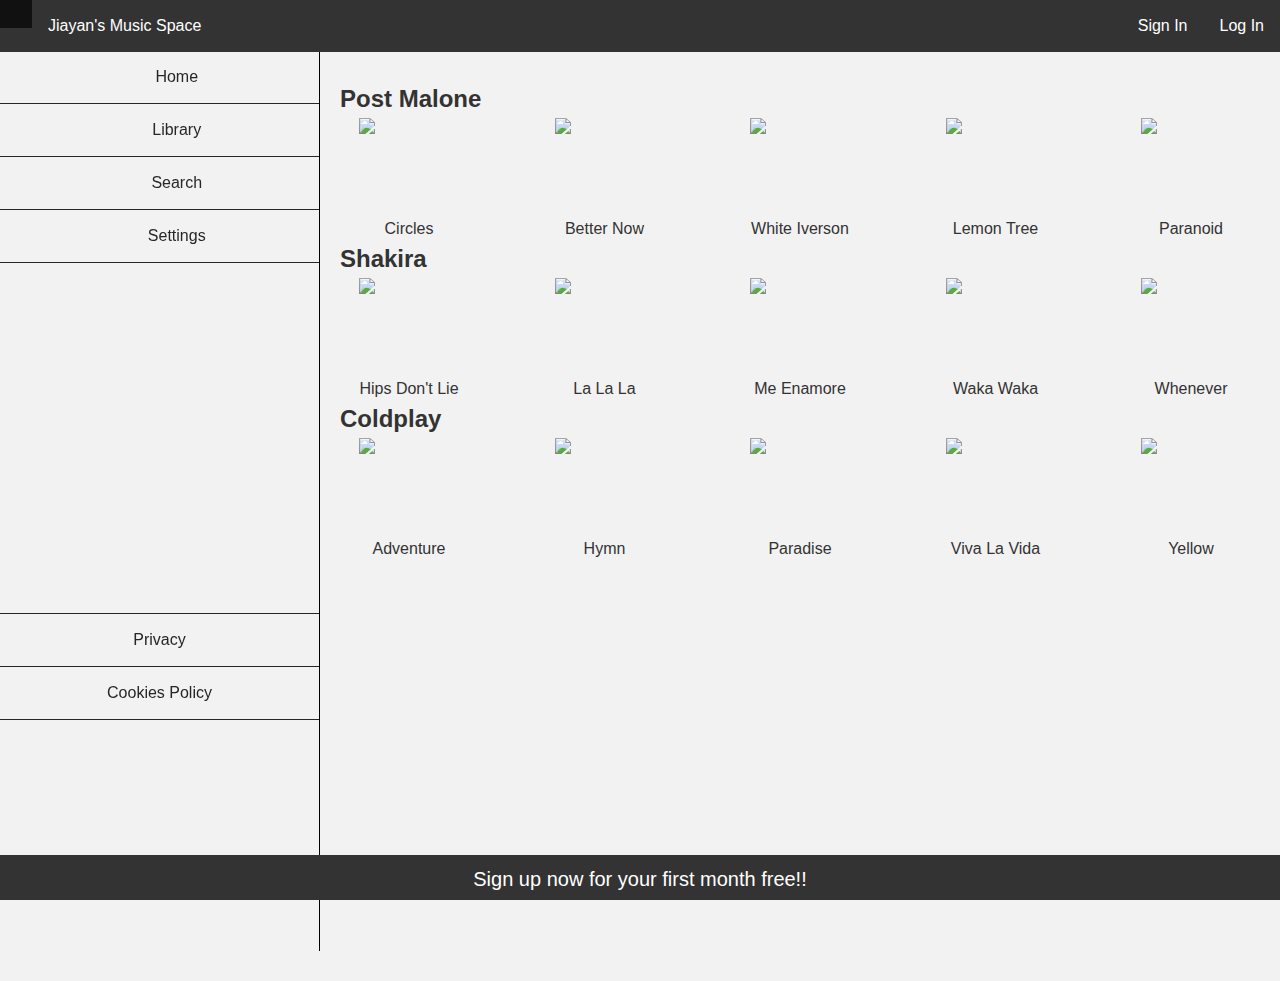
==== index.html @ e76b8c7f "Add files via upload" ====
<!DOCTYPE html>
<html lang="en">

<head>
    <meta charset="UTF-8" />
    <meta name="viewport" content="width=device-width, initial-scale=1.0" />
    <meta http-equiv="X-UA-Compatible" content="ie=edge" />
    <title>Exercise 1</title>
    <link rel="stylesheet" href="style.css" />
    <!--Import Font Awesome for in-app icons-->
    <script src="https://kit.fontawesome.com/13ed3a7f32.js" crossorigin="anonymous"></script>
</head>

<body>
    <!--Fixed navbar at the top-->
    <div id="NavBar">
        <ul>
            <li class="left"><a href="#">
                    <i class="fab fa-youtube"></i>
                </a></li>
            <li class="left"><a href="#">Jiayan's Music Space</a></li>
            <li class="right"><a href="#">Log In</a></li>
            <li class="right"><a href="#">Sign In</a></li>
        </ul>
    </div>

    <!--Div containing main content-->
    <div id="Content">
        <!--Responsive fixed sidebar with settings and privacy-->
        <div class="column side">
            <ul>
                <li>
                    <a href="#">
                        <span> <i class="fas fa-house-user"></i></span>
                        <span>Home</span>
                    </a>
                </li>
                <li>
                    <a href="#">
                        <span> <i class="fas fa-music"></i></span>
                        <span>Library</span>
                    </a>
                </li>
                <li>
                    <a href="#">
                        <span> <i class="fas fa-search"></i></span>
                        <span>Search</span>
                    </a>
                </li>
                <li>
                    <a href="#">
                        <span><i class="fas fa-wrench"></i></span>
                        <span>Settings</span>
                    </a>
                </li>
            </ul>
            <ul class="bottom">
                <li><a href="#">Privacy</a></li>
                <li><a href="#">Cookies Policy</a></li>
            </ul>
        </div>
        <!--Main section with musical content-->
        <div class="column main">
            <!--Each row of musical artists-->
            <!--Songs for Post Malone-->
            <div class="music-bar">
                <!--All of Post Malone's songs on my platform-->
                <h2>Post Malone</h2>
                <!--Container for all songs-->
                <section class="cards">
                    <!--Container for individual songs-->
                    <article class="card">
                        <!--Container to control images-->
                        <div class="img-container">
                            <img src="https://i.scdn.co/image/ab67616d0000b2739478c87599550dd73bfa7e02" />
                        </div>
                        <!--Container to control behavior of play button and audio-->
                        <div class="play-container">
                            <a class="play" href="#"><i class="fas fa-play"></i></a>
                        </div>
                        <audio controls>
                            <source src="mp3/PostMaloneCircles.mp3" type="audio/mpeg">
                            Your browser does not support the audio element.
                        </audio>
                        <p>Circles</p>
                    </article>
                    <!--Container for individual songs-->
                    <article class="card">
                        <!--Container to control images-->
                        <div class="img-container">
                            <img src="https://img.sheetmusic.direct/catalogue/product/smd_148664/large.jpg" />
                        </div>
                        <!--Container to control behavior of play button and audio-->
                        <div class="play-container">
                            <a class="play" href="#"><i class="fas fa-play"></i></a>
                        </div>
                        <audio controls>
                            <source src="mp3/PostMaloneBetterNow.mp3" type="audio/mpeg">
                            Your browser does not support the audio element.
                        </audio>
                        <p>Better Now</p>
                    </article>
                    <!--Container for individual songs-->
                    <article class="card">
                        <!--Container to control images-->
                        <div class="img-container">
                            <img src="https://i.scdn.co/image/ab67616d0000b273e549beeab5d3020397887755" />
                        </div>
                        <!--Container to control behavior of play button and audio-->
                        <div class="play-container">
                            <a class="play" href="#"><i class="fas fa-play"></i></a>
                        </div>
                        <audio controls>
                            <source src="mp3/PostMaloneWhiteIverson.mp3" type="audio/mpeg">
                            Your browser does not support the audio element.
                        </audio>
                        <p>White Iverson</p>
                    </article>
                    <!--Container for individual songs-->
                    <article class="card">
                        <!--Container to control images-->
                        <div class="img-container">
                            <img src="https://i.scdn.co/image/ab67616d0000b27334362676667a4322838ccc97" />
                        </div>
                        <!--Container to control behavior of play button and audio-->
                        <div class="play-container">
                            <a class="play" href="#"><i class="fas fa-play"></i></a>
                        </div>
                        <audio controls>
                            <source src="mp3/PostMeloneLemon.mp3" type="audio/mpeg">
                            Your browser does not support the audio element.
                        </audio>
                        <p>Lemon Tree</p>
                    </article>
                    <!--Container for individual songs-->
                    <article class="card">
                        <!--Container to control images-->
                        <div class="img-container">
                            <img src="https://i1.sndcdn.com/artworks-000354238575-wmv3pn-t500x500.jpg" />
                        </div>
                        <!--Container to control behavior of play button and audio-->
                        <div class="play-container">
                            <a class="play" href="#"><i class="fas fa-play"></i></a>
                        </div>
                        <audio controls>
                            <source src="mp3/PostMaloneParanoid.mp3" type="audio/mpeg">
                            Your browser does not support the audio element.
                        </audio>
                        <p>Paranoid</p>
                    </article>
                </section>
            </div>

            <!--Songs for Shakira-->
            <div class="music-bar">
                <!--All of Post Malone's songs on my platform-->
                <h2>Shakira</h2>
                <!--Container for all songs-->
                <section class="cards">
                    <!--Container for individual songs-->
                    <article class="card">
                        <!--Container to control images-->
                        <div class="img-container">
                            <img src="https://m.media-amazon.com/images/I/51C61WCVp5L._SX355_.jpg" />
                        </div>
                        <!--Container to control behavior of play button and audio-->
                        <div class="play-container">
                            <a class="play" href="#"><i class="fas fa-play"></i></a>
                        </div>
                        <audio controls>
                            <source src="mp3/ShakiraHipsDontLie.mp3" type="audio/mpeg">
                            Your browser does not support the audio element.
                        </audio>
                        <p>Hips Don't Lie</p>
                    </article>
                    <!--Container for individual songs-->
                    <article class="card">
                        <!--Container to control images-->
                        <div class="img-container">
                            <img
                                src="http://78.media.tumblr.com/54479e3fe64e0b770f2e08af8be81781/tumblr_n5z5dxZ2zl1qln5jgo1_500.jpg" />
                        </div>
                        <!--Container to control behavior of play button and audio-->
                        <div class="play-container">
                            <a class="play" href="#"><i class="fas fa-play"></i></a>
                        </div>
                        <audio controls>
                            <source src="mp3/ShakiraLaLaLa.mp3" type="audio/mpeg">
                            Your browser does not support the audio element.
                        </audio>
                        <p>La La La</p>
                    </article>
                    <!--Container for individual songs-->
                    <article class="card">
                        <!--Container to control images-->
                        <div class="img-container">
                            <img
                                src="https://play-lh.googleusercontent.com/TD2qSexmiWgjSsKOQJ9cfjz-5sUPblTDc1IXcWf_y79StNBRPcTC6q5L9tVBUFcw7mU" />
                        </div>
                        <!--Container to control behavior of play button and audio-->
                        <div class="play-container">
                            <a class="play" href="#"><i class="fas fa-play"></i></a>
                        </div>
                        <audio controls>
                            <source src="mp3/ShakiraMeEnamore.mp3" type="audio/mpeg">
                            Your browser does not support the audio element.
                        </audio>
                        <p>Me Enamore</p>
                    </article>
                    <!--Container for individual songs-->
                    <article class="card">
                        <!--Container to control images-->
                        <div class="img-container">
                            <img src="https://i.scdn.co/image/ab67616d0000b2733d422281f17e3ae30df2dc18" />
                        </div>
                        <!--Container to control behavior of play button and audio-->
                        <div class="play-container">
                            <a class="play" href="#"><i class="fas fa-play"></i></a>
                        </div>
                        <audio controls>
                            <source src="mp3/ShakiraWakaWaka.mp3" type="audio/mpeg">
                            Your browser does not support the audio element.
                        </audio>
                        <p>Waka Waka</p>
                    </article>
                    <!--Container for individual songs-->
                    <article class="card">
                        <!--Container to control images-->
                        <div class="img-container">
                            <img src="https://hypeddit-gates-prod.s3.amazonaws.com/q8e7vw_coverartmanual" />
                        </div>
                        <!--Container to control behavior of play button and audio-->
                        <div class="play-container">
                            <a class="play" href="#"><i class="fas fa-play"></i></a>
                        </div>
                        <audio controls>
                            <source src="mp3/ShakiraWheneverWhenever.mp3" type="audio/mpeg">
                            Your browser does not support the audio element.
                        </audio>
                        <p>Whenever</p>
                    </article>
                </section>
            </div>

            <!--Songs for Coldplay-->
            <div class="music-bar">
                <!--All of Post Malone's songs on my platform-->
                <h2>Coldplay</h2>
                <!--Container for all songs-->
                <section class="cards">
                    <!--Container for individual songs-->
                    <article class="card">
                        <!--Container to control images-->
                        <div class="img-container">
                            <img
                                src="https://upload.wikimedia.org/wikipedia/en/3/3e/Coldplay%2C_Adventure_Of_A_Lifetime%2C_Artwork.jpg" />
                        </div>
                        <!--Container to control behavior of play button and audio-->
                        <div class="play-container">
                            <a class="play" href="#"><i class="fas fa-play"></i></a>
                        </div>
                        <audio controls>
                            <source src="mp3/ColdplayAdventure.mp3" type="audio/mpeg">
                            Your browser does not support the audio element.
                        </audio>
                        <p>Adventure</p>
                    </article>
                    <!--Container for individual songs-->
                    <article class="card">
                        <!--Container to control images-->
                        <div class="img-container">
                            <img
                                src="https://www.lahiguera.net/musicalia/artistas/coldplay/disco/6537/tema/11728/coldplay_hymn_for_the_weekend-portada.jpg" />
                        </div>
                        <!--Container to control behavior of play button and audio-->
                        <div class="play-container">
                            <a class="play" href="#"><i class="fas fa-play"></i></a>
                        </div>
                        <audio controls>
                            <source src="mp3/ColdplayHymn.mp3" type="audio/mpeg">
                            Your browser does not support the audio element.
                        </audio>
                        <p>Hymn</p>
                    </article>
                    <!--Container for individual songs-->
                    <article class="card">
                        <!--Container to control images-->
                        <div class="img-container">
                            <img src="https://i.scdn.co/image/ab67616d0000b273de0cd11d7b31c3bd1fd5983d" />
                        </div>
                        <!--Container to control behavior of play button and audio-->
                        <div class="play-container">
                            <a class="play" href="#"><i class="fas fa-play"></i></a>
                        </div>
                        <audio controls>
                            <source src="mp3/ColdplayParadise.mp3" type="audio/mpeg">
                            Your browser does not support the audio element.
                        </audio>
                        <p>Paradise</p>
                    </article>
                    <!--Container for individual songs-->
                    <article class="card">
                        <!--Container to control images-->
                        <div class="img-container">
                            <img src="https://m.media-amazon.com/images/I/9145yafeO2L._SL1500_.jpg" />
                        </div>
                        <!--Container to control behavior of play button and audio-->
                        <div class="play-container">
                            <a class="play" href="#"><i class="fas fa-play"></i></a>
                        </div>
                        <audio controls>
                            <source src="mp3/ColdplayVivaLaVida.mp3" type="audio/mpeg">
                            Your browser does not support the audio element.
                        </audio>
                        <p>Viva La Vida</p>
                    </article>
                    <!--Container for individual songs-->
                    <article class="card">
                        <!--Container to control images-->
                        <div class="img-container">
                            <img src="https://i.scdn.co/image/ab67616d0000b2733d92b2ad5af9fbc8637425f0" />
                        </div>
                        <!--Container to control behavior of play button and audio-->
                        <div class="play-container">
                            <a class="play" href="#"><i class="fas fa-play"></i></a>
                        </div>
                        <audio controls>
                            <source src="mp3/ColdplayYellow.mp3" type="audio/mpeg">
                            Your browser does not support the audio element.
                        </audio>
                        <p>Yellow</p>
                    </article>
                </section>
            </div>
        </div>

    </div>

    <!--Div container footer of the page-->
    <footer>
        <p>Sign up now for your first month free!!</p>
    </footer>
</body>

</html>
---- style.css ----
/* Boilerplate to make sizing and arranging elements easier */
* {
    box-sizing: border-box;
    margin: 0;
}

/* Make the body take up the whole screen and add the right text and fonts */
body {
    background-color: #f2f2f2;
    font-family: 'Roboto', sans-serif;
    font-size: 16px;
    line-height: 1.5;
    color: #333;
    overflow-x: hidden;
}

/* This is just used to visualize divs, not actually used in the page */
/* * div {
    border-style: solid;
    border-color: black;
    border-width: 1px;
} */

/* Positioning for navbar */
#NavBar {
    margin: 0;
    width: 100%;
    height: 5.7vh;
}

/* Overlay for navbar */
#NavBar * {
    z-index: 3;
}

/* Styling for elements in the navbar */
#NavBar ul {
    list-style-type: none;
    padding: 0;
    overflow: hidden;
    background-color: #333;
    top: 0;
    left: 0;
    width: 100%;
    position: fixed;
}

.left {
    float: left;
}

.right {
    float: right;
}

#NavBar a {
    display: block;
    color: white;
    text-align: center;
    padding: 14px 16px;
    text-decoration: none;
}

#NavBar li a:hover {
    background-color: #111;
}

/* Footer styling */
footer {
    position: fixed;
    left: 0;
    bottom: 0;
    width: 100%;
    background-color: #333;
    color: white;
    text-align: center;
    padding: 1vh;
    height: 5vh;
    font-size: 1.25em;
    z-index: 2;
}

/* Content styling */
#Content {
    width: 100%;
    height: 100vh;
}

.column {
    float: left;
}

#Content .side {
    width: 25%;
    z-index: 1;
}

#Content .main {
    width: 75%;
    height: 100%;
    z-index: 0;
}

/* Left Sidebar and contents in the left sidebar */
.side {
    border-right: 1px solid black;
    height: 100%;
    position: fixed;
}

#Content ul {
    margin-left: 0;
    text-align: center;
    width: 100%;
}

#Content li {
    list-style: none;
    border-top: 1px solid #262626;
    border-bottom: 1px solid #262626;
    margin: -1px 0;
    margin-left: -40px;
    transition: 0.5s;
}

#Content li a {
    display: block;
    color: #262626;
    text-align: center;
    padding: 14px 16px;
    text-decoration: none;
}

#Content li a span {
    position: relative;
    display: inline-block;
}

#Content li a span:nth-child(1) {
    width: 30px;
    text-align: center;
    transition: 0.5s;
}

#Content ul li:hover a span:nth-child(1) {
    color: #f44336;
    transition: 0.5s;
}

/* Main Content */
.main {
    margin-top: 30px;
    padding: 0 20px;
    margin-left: 25%;
}

.bottom {
    margin-top: 110%;
}

/* style of each card in my music app */
.cards {
    display: flex;
    justify-content: space-between;
    flex-wrap: wrap;
}

.card {
    flex: 0 1 15%;
    display: flex;
    flex-direction: column;
    align-items: center;
    height: 100%;
    width: 100%;
}

/* Image styling to fit into cards */
.img-container {
    height: 100px;
    width: 100px;
    z-index: 2;
}

img {
    max-width: 100%;
    max-height: 100%;
}

/* Linked text styling - removing underline and changing color */
a {
    text-decoration: none;
}

/* styling to emphasis music on hover */
/* .card:hover .play-container {
    display: inline;
} */

.card:hover audio {
    display: inline;
}

.card:hover:hover .img-container {
    height: 110px;
    width: 110px;
}

/* this fixes some positioning issues with song titles when hovering */
.card:hover p {
    position: relative;
    top: -50px;
    z-index: 100;
}

.play-container {
    position: relative;
    display: none;
    top: -70px;
    font-size: 30px;
    width: 25px;
    z-index: 2;
}

/* styling for audio */
audio {
    position: relative;
    top: -50px;
    width: 100%;
    height: 50px;
    z-index: 2;
    display: none;
}

/* Media queries - change the view when I'm on mobile or tablet*/
@media screen and (max-width: 600px) {

    #Content .side,
    #Content .main {
        width: 100%;
    }

    #Content .main {
        margin-left: 5vw;
        z-index: 0;
    }

    .side {
        position: fixed;
        background-color: #f2f2f2;
        height: 214px;
    }

    .main {
        margin-top: 250px;
        position: absolute;
        left: -30px;
    }

    .bottom {
        display: None;
    }
}
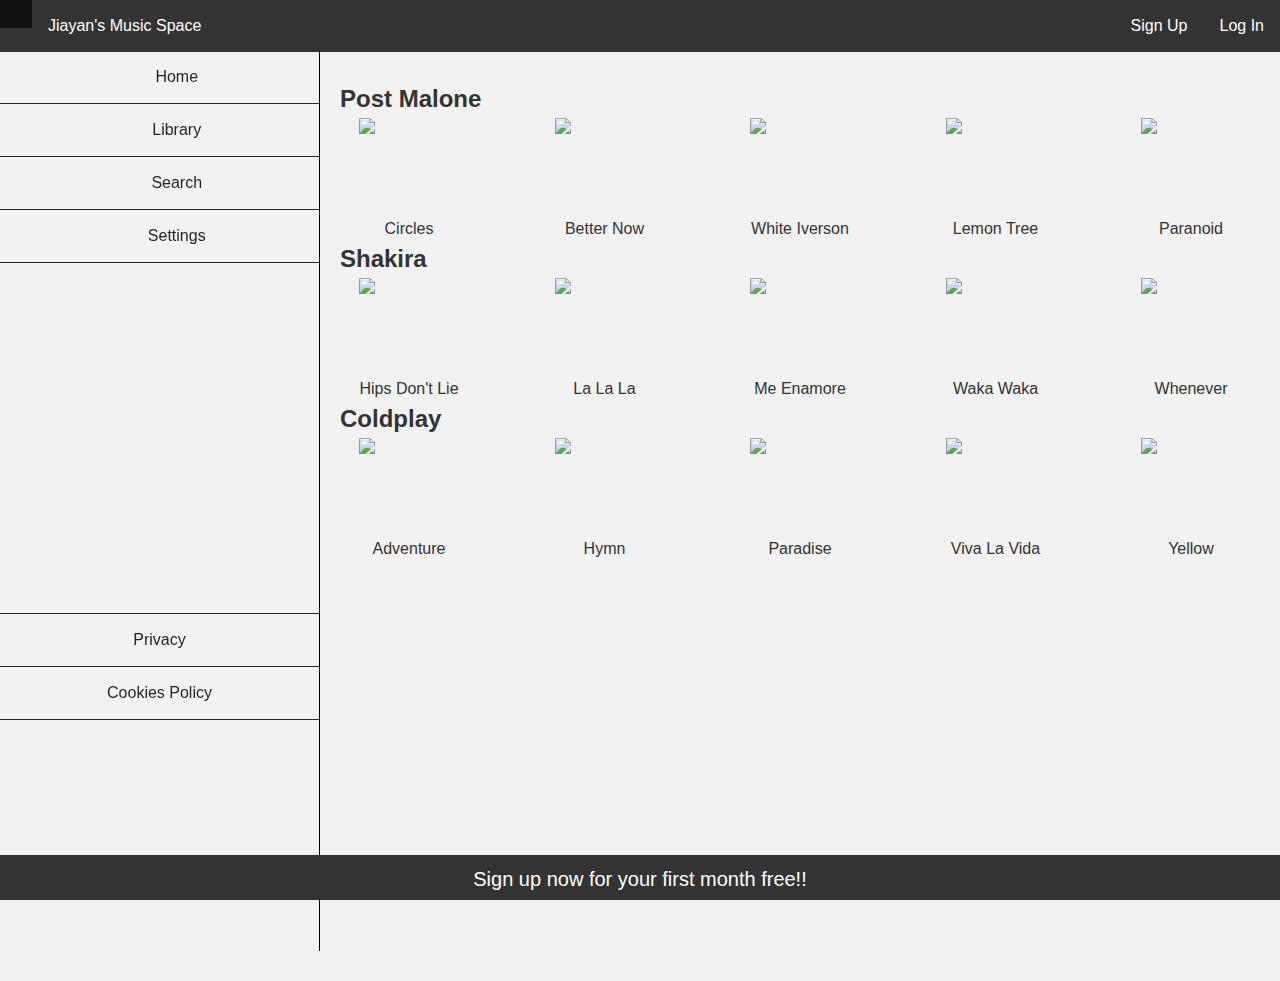
==== commit 63d849d7: "added routing" ====
--- a/index.html
+++ b/index.html
@@ -19,8 +19,8 @@
                     <i class="fab fa-youtube"></i>
                 </a></li>
             <li class="left"><a href="#">Jiayan's Music Space</a></li>
-            <li class="right"><a href="#">Log In</a></li>
-            <li class="right"><a href="#">Sign In</a></li>
+            <li class="right"><a href="/pages/login.html">Log In</a></li>
+            <li class="right"><a href="/pages/signup.html">Sign Up</a></li>
         </ul>
     </div>
 
--- a/style.css
+++ b/style.css
@@ -259,4 +259,76 @@
     .bottom {
         display: None;
     }
-}+}
+
+/* general styling for my signup container */
+.signup-container * {
+    margin-bottom: 10px;
+    margin-top: 10px;
+}
+
+/* set style for buttons in sign up page */
+.signup-container button {
+    background-color: #04AA6D;
+    color: white;
+    padding: 14px 20px;
+    margin: 8px 0;
+    border: none;
+    cursor: pointer;
+    width: 100%;
+    opacity: .9;
+}
+
+.signup-container button:hover {
+    opacity: 1;
+}
+
+/* make the cancel button red */
+.signup-container .cancelbtn {
+    background-color: #f44336;
+}
+
+/* styl emy input fields */
+.signup-container input[type=text],
+.signup-container input[type=password] {
+    width: 100%;
+    padding: 15px;
+    margin: 5px 0 22px 0;
+    display: inline-block;
+    background: #f1f1f1;
+}
+
+
+.signup-container .img-container {
+    height: 50px;
+    width: 200px;
+    z-index: 2;
+}
+
+.signup-container img {
+    max-width: 100%;
+    max-height: 100%;
+    opacity: .75;
+}
+
+.signup-container img:hover {
+    opacity: 1;
+}
+
+
+
+/* login page formatting */
+.login {
+    position: relative;
+    top: 80px;
+    width: 100%;
+    line-height: 2;
+    text-align: center;
+}
+
+/* login form formatting */
+#loginform {
+    justify-items: center;
+    align-items: center;
+  }
+
